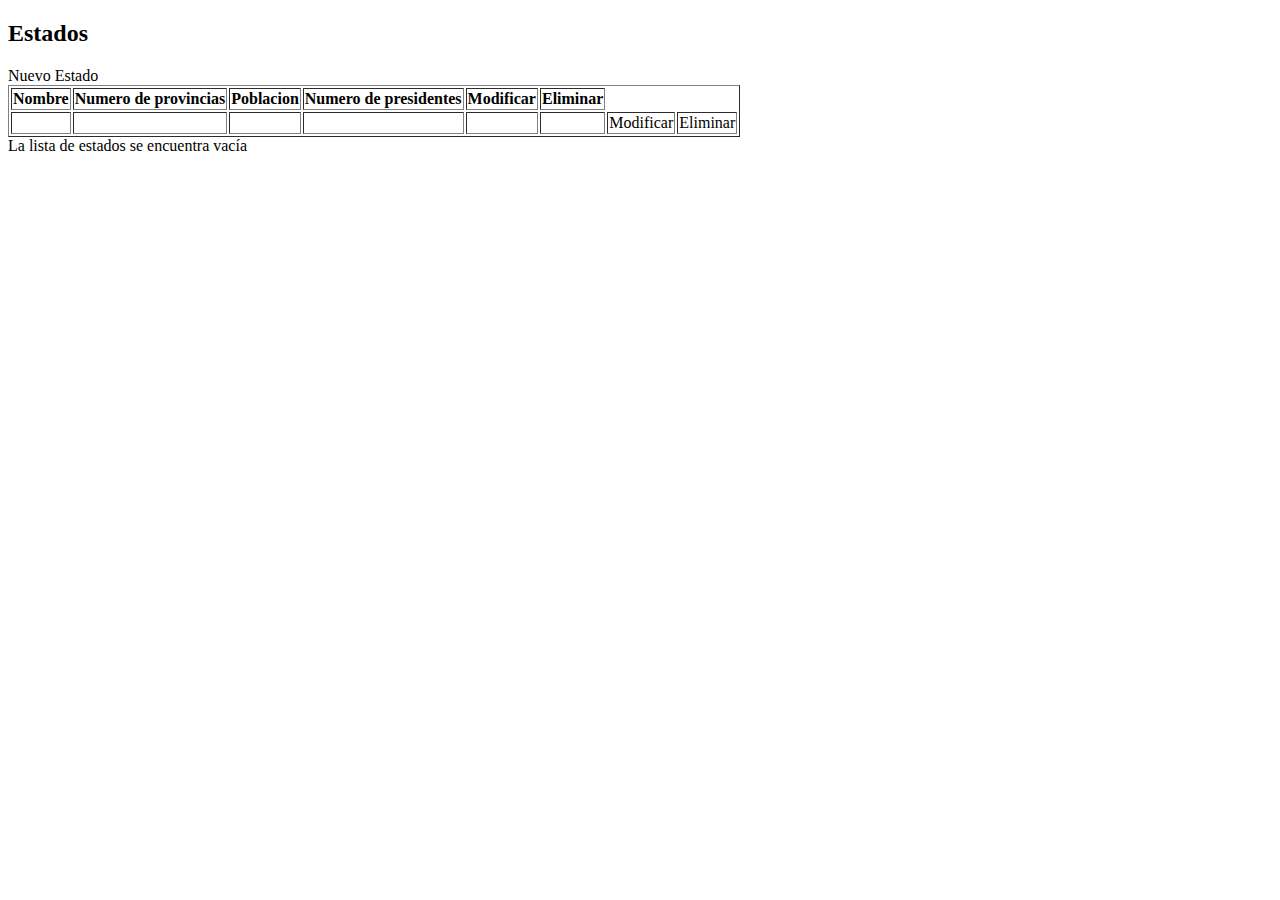
==== src/main/resources/templates/index.html @ 752b74a7 "Creacion templates" ====
<!DOCTYPE html>
<!--
Click nbfs://nbhost/SystemFileSystem/Templates/Licenses/license-default.txt to change this license
Click nbfs://nbhost/SystemFileSystem/Templates/Other/html.html to edit this template
-->
<html xmlns:th="http://www.thymeleaf.org">
    <head>
        <title>TODO supply a title</title>
        <meta charset="UTF-8">
        <link href="css/estilo1.css" rel="stylesheet" type="text/css"/>

    </head>
    <body>
        <header th:replace="layout/plantilla :: header"/>
        <h2>Estados</h2>
        <a th:href="@{/nuevoEstado}">Nuevo Estado</a>
        <div th:if="${estados != null and !estados.empty}">
            <table border="1">
                <thead>
                    <tr>
                        <th>Nombre</th>
                        <th>Numero de provincias</th>
                        <th>Poblacion</th>
                        <th>Numero de presidentes</th>
                        <th>Modificar</th>
                        <th>Eliminar</th>
                    </tr>
                </thead>
                <tbody>
                    <tr th:each="estado : ${estados}">
                        <td th:text="${estado.nombre}"></td>
                        <td th:text="${estado.capital}"></td>
                        <td th:text="${estado.poblacion}"></td>
                        <td th:text="${estado.idioma}"></td>
                        <td th:text="${estado.codigoPais}"></td>
                        <td th:text="${estado.moneda}"></td>
                        <td><a th:href="@{/modificarEstado/}+${estado.idEstado}">Modificar</a></td>
                        <td><a th:href="@{/eliminarEstado/}+${estado.idEstado}">Eliminar</a></td>
                    </tr>
                </tbody>
                </thead>
            </table>
        </div>
        <div th:if="${estados == null or estados.empty}"> 
            La lista de estados se encuentra vacía
        </div>
        <footer th:replace="layout/plantilla :: footer"/>


    </body>
</html>
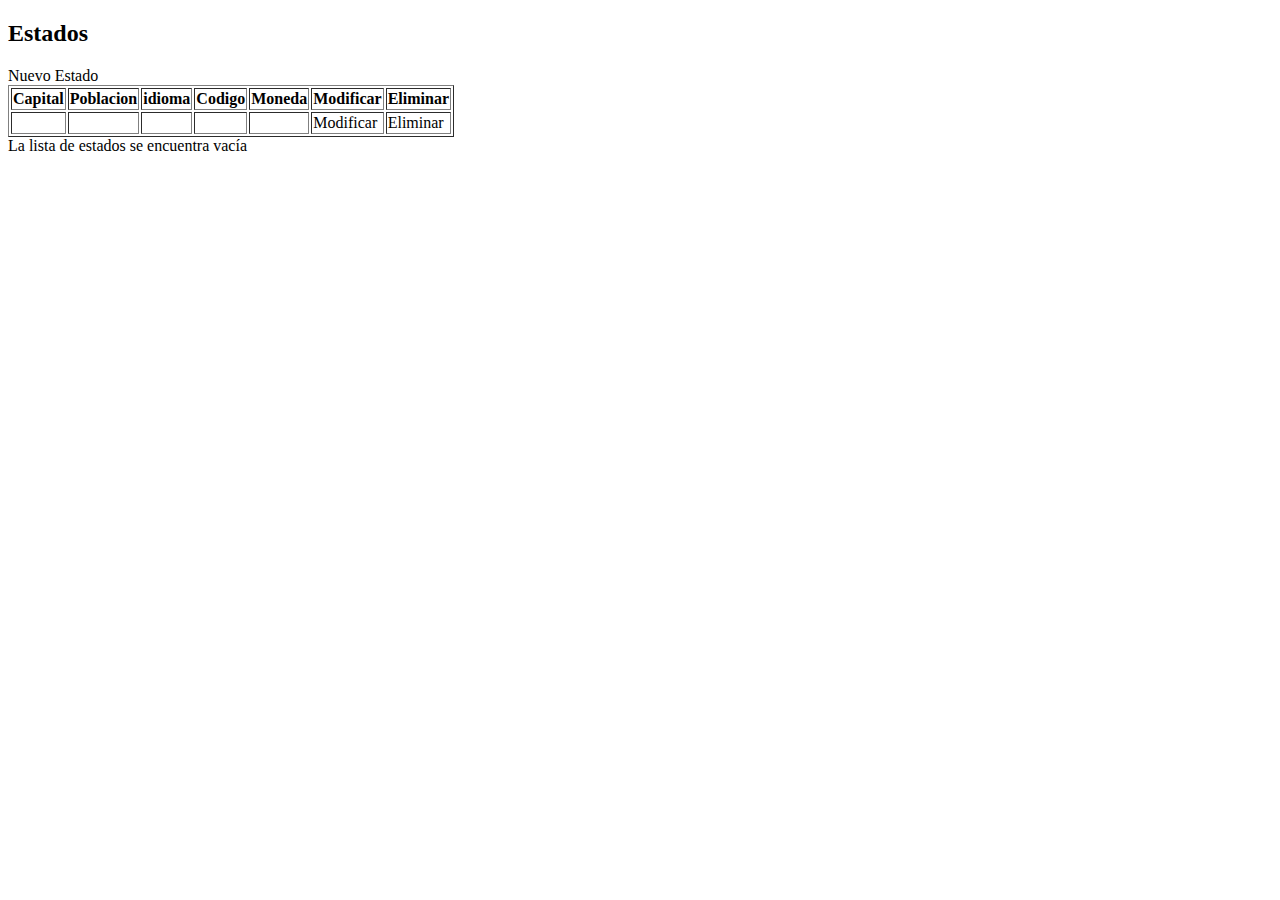
==== commit 72981b8b: "Correciones de BD y templates" ====
--- a/src/main/resources/templates/index.html
+++ b/src/main/resources/templates/index.html
@@ -11,40 +11,39 @@
 
     </head>
     <body>
-        <header th:replace="layout/plantilla :: header"/>
+        <header th:replace="layout/plantilla1 :: header"/>
         <h2>Estados</h2>
         <a th:href="@{/nuevoEstado}">Nuevo Estado</a>
-        <div th:if="${estados != null and !estados.empty}">
+        <br/>
+        <div th:if="${estado != null and !estado.empty}">
             <table border="1">
                 <thead>
-                    <tr>
-                        <th>Nombre</th>
-                        <th>Numero de provincias</th>
-                        <th>Poblacion</th>
-                        <th>Numero de presidentes</th>
-                        <th>Modificar</th>
-                        <th>Eliminar</th>
-                    </tr>
+                <th>Capital</th>
+                <th>Poblacion</th>
+                <th>idioma</th>
+                <th>Codigo</th>
+                <th>Moneda</th>
+                <th>Modificar</th>
+                <th>Eliminar</th>
                 </thead>
                 <tbody>
-                    <tr th:each="estado : ${estados}">
-                        <td th:text="${estado.nombre}"></td>
+                    <tr th:each="estado : ${estado}">
                         <td th:text="${estado.capital}"></td>
                         <td th:text="${estado.poblacion}"></td>
                         <td th:text="${estado.idioma}"></td>
-                        <td th:text="${estado.codigoPais}"></td>
+                        <td th:text="${estado.codigo}"></td>
                         <td th:text="${estado.moneda}"></td>
-                        <td><a th:href="@{/modificarEstado/}+${estado.idEstado}">Modificar</a></td>
-                        <td><a th:href="@{/eliminarEstado/}+${estado.idEstado}">Eliminar</a></td>
+                        <td><a th:href="@{/modificarEstado/}+${Estado.idEstado}">Modificar</a></td>
+                        <td><a th:href="@{/eliminarEstado/}+${Estado.idEstado}">Eliminar</a></td>
                     </tr>
                 </tbody>
                 </thead>
             </table>
         </div>
-        <div th:if="${estados == null or estados.empty}"> 
+        <div th:if="${estado == null or estado.empty}"> 
             La lista de estados se encuentra vacía
         </div>
-        <footer th:replace="layout/plantilla :: footer"/>
+        <footer th:replace="layout/plantilla1 :: footer"/>
 
 
     </body>
